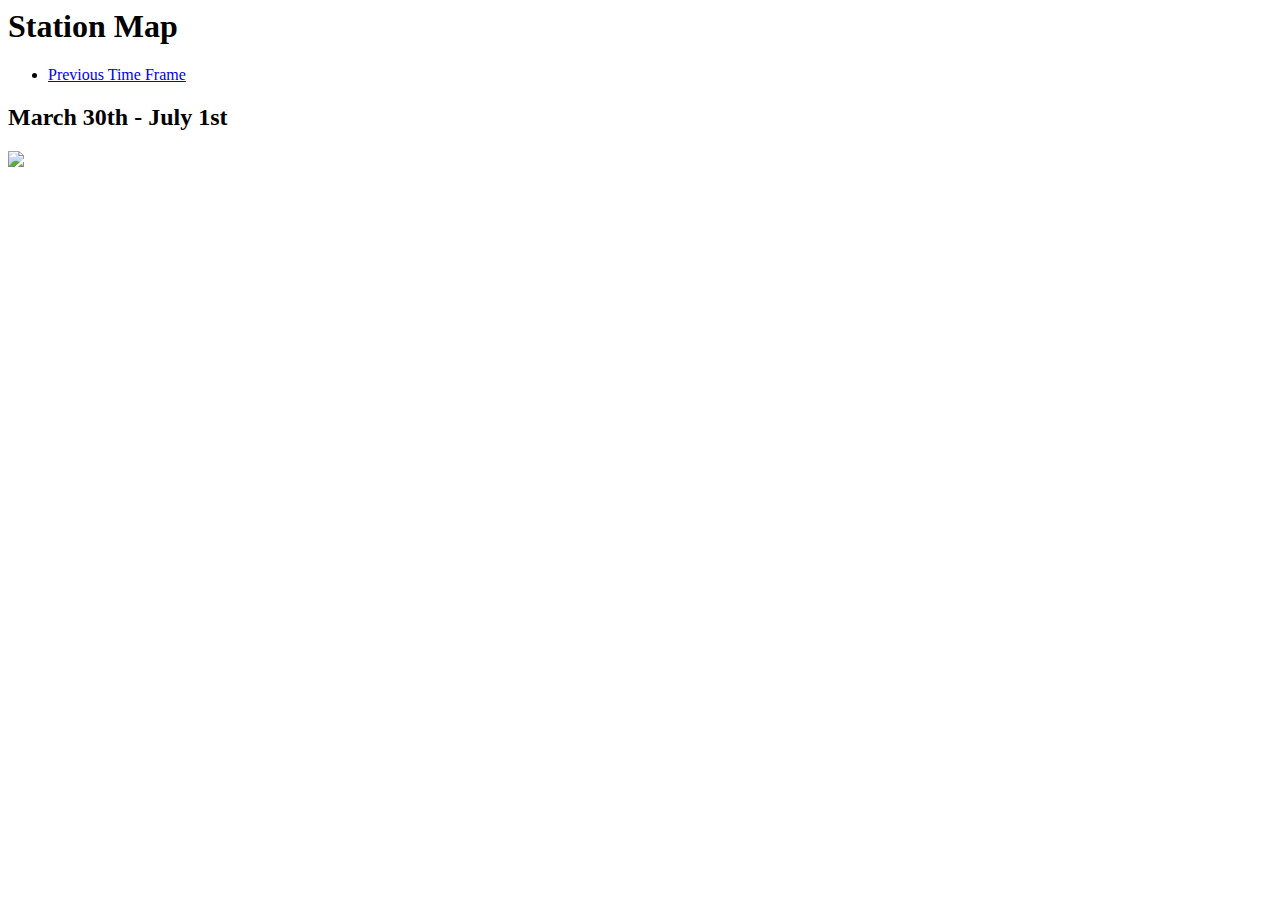
==== April9-July.html @ ea712e6c "Update links and image links to relative path" ====
<html>
  <head>
    <link rel="stylesheet" type="text/css", href="./style/style.css">
  </head>
  <body>
        <h1>Station Map</h1>
        <ul>
          <li class="left"><a href="./March19-April8.html">Previous Time Frame</a>
        </ul>
        <div class="alert" >
            <h2>March 30th - July 1st</h2>
            <div class="content">
              <img src="./images/1stAveNY_StationMap_April9-July.png" />
            </div>
        </div>
  </body>
</html>
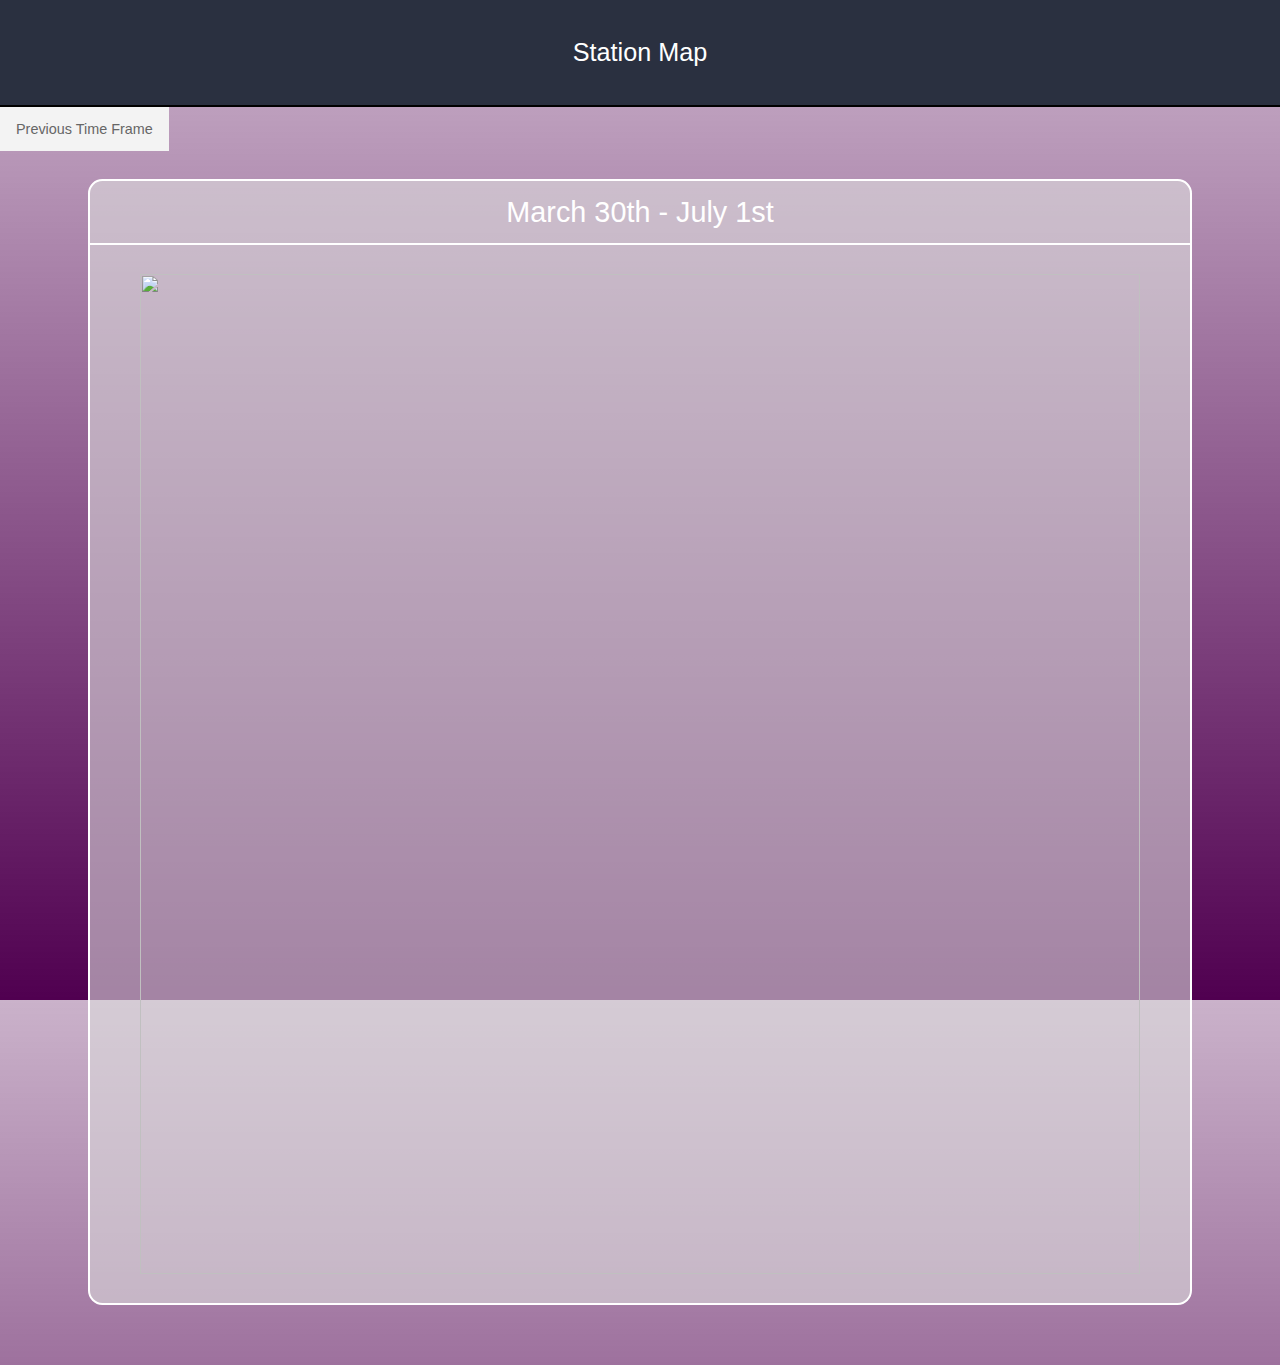
==== commit e6b3d2ae: "Add css and update links using relative path" ====
--- a/April9-July.html
+++ b/April9-July.html
@@ -5,12 +5,12 @@
   <body>
         <h1>Station Map</h1>
         <ul>
-          <li class="left"><a href="./March19-April8.html">Previous Time Frame</a>
+          <li class="left"><a href="/stationmap/March19-April8.html">Previous Time Frame</a>
         </ul>
         <div class="alert" >
             <h2>March 30th - July 1st</h2>
             <div class="content">
-              <img src="./images/1stAveNY_StationMap_April9-July.png" />
+              <img src="/stationmap/images/1stAveNY_StationMap_April9-July.png" />
             </div>
         </div>
   </body>
--- a/style/style.css
+++ b/style/style.css
@@ -0,0 +1,168 @@
+body {
+  background: black; /* For browsers that do not support gradients */
+  background: -webkit-linear-gradient(left,rgba(255,0,0,0),rgba(80,0,80,.3)); /*Safari 5.1-6*/
+  background: -o-linear-gradient(right,rgba(255,0,0,0),rgba(80,0,80,.3)); /*Opera 11.1-12*/
+  background: -moz-linear-gradient(right,rgba(255,0,0,0),rgba(80,0,80,.3)); /*Fx 3.6-15*/
+  background: linear-gradient(to bottom, rgba(80,0,80,.3), rgba(80,0,80,1)); /*Standard*/
+
+  background-size: 100% 1000px;
+  font-size: 0.9em;
+  font-family: sans-serif, helvetica;
+  margin: 0;
+  padding: 0;
+  padding-bottom: 60px;
+}
+
+// remove Firefox defailt dotted lines for links
+:focus {
+  outline: none;
+}
+
+h1 {
+  text-align: center;
+  margin: 0;
+  padding: 1.5em;
+  background-color: rgb(42,48,64);
+  color: #fff;
+  font-weight: lighter;
+  font-size: 1.75em;
+  border-bottom: 2px solid #000;
+}
+
+h2 {	
+  text-align: center;
+  font-size: 2em;
+  font-weight: lighter;
+  color: white;
+  margin: 0;
+  padding: 0.5em;
+  border-bottom: 2px solid #fff;
+  border-radius: 1.2em 1.2em 0em 0em;
+}
+
+hr {
+  display: none;
+}
+
+ul {
+  list-style-type: none;
+  margin: 0;
+  padding: 0;
+  overflow: hidden;
+}
+
+li.left {
+  float: left;
+}
+
+li.right {
+  float: right;
+}
+
+li a {
+  display: block;
+  color: #666;
+  text-align: center;
+  padding: 14px 16px;
+  text-decoration: none;
+  background-color: #f3f3f3;
+}
+
+li a:hover:not(.active) {
+  background-color: #ddd;
+}
+
+.content, .app-icon {
+  color: white;
+  font-weight: lighter;
+  display: flex;
+  display: -webkit-flex;
+  align-items: center;
+  -webkit-align-items: center;
+  justify-content: center;
+  -webkit-justify-content: center;
+}
+
+@keyframes float-on {
+  0% {
+    -webkit-transform: translate(30px,0px);
+    transform: translate(30px,0px);
+    opacity: 0;
+  }
+  50% {
+    -webkit-transform: translate(30px,0px);
+    transform: translate(30px,0px);
+    opacity: 0;
+  }
+  100% {
+    -webkit-transform: translate(0px,0px);
+    transform: translate(0px,0px);
+    opacity: 1;
+	 }
+}
+
+@keyframes float-up {
+  0% {
+    -webkit-transform: translate(0px,40px);
+    transform: translate(0px,40px);
+    opacity: 0;
+  }
+  100% {
+    -webkit-transform: translate(0px,0px);
+    transform: translate(0px,0px);
+    opacity: 0.5;
+  }
+}
+
+.alert {
+  background: rgba(220,220,220,0.6);
+  border: 2px solid #fff;
+  border-radius: 1em;
+  margin: auto;
+  margin-top: 2em;
+  width: 1100px;
+  animation-name: float-on;
+  animation-duration: 1s;
+}
+.window {
+  border: 2px solid #fff;
+  border-radius: 2em;
+  float: left;
+  width: 20em;
+  margin: 3em;
+  opacity: 0.5;
+  animation-name: float-up;
+  animation-duration: 0.7s;
+}
+.window:hover {
+  opacity: 1;
+}
+.app-icon img {
+  padding-top: 2em;
+  padding-bottom: 1em;
+}
+
+.content img {
+  padding: 2em;
+  width: 1000;
+}
+
+.content p {
+  padding-bottom: 1em;
+}
+
+a {
+  text-decoration: none;
+}
+
+.logos {
+  position: absolute;
+  bottom: 0;
+  right: 40px;
+  height: 50px;
+  text-align: center;
+}
+
+.logos img {
+  opacity: .6;
+}
